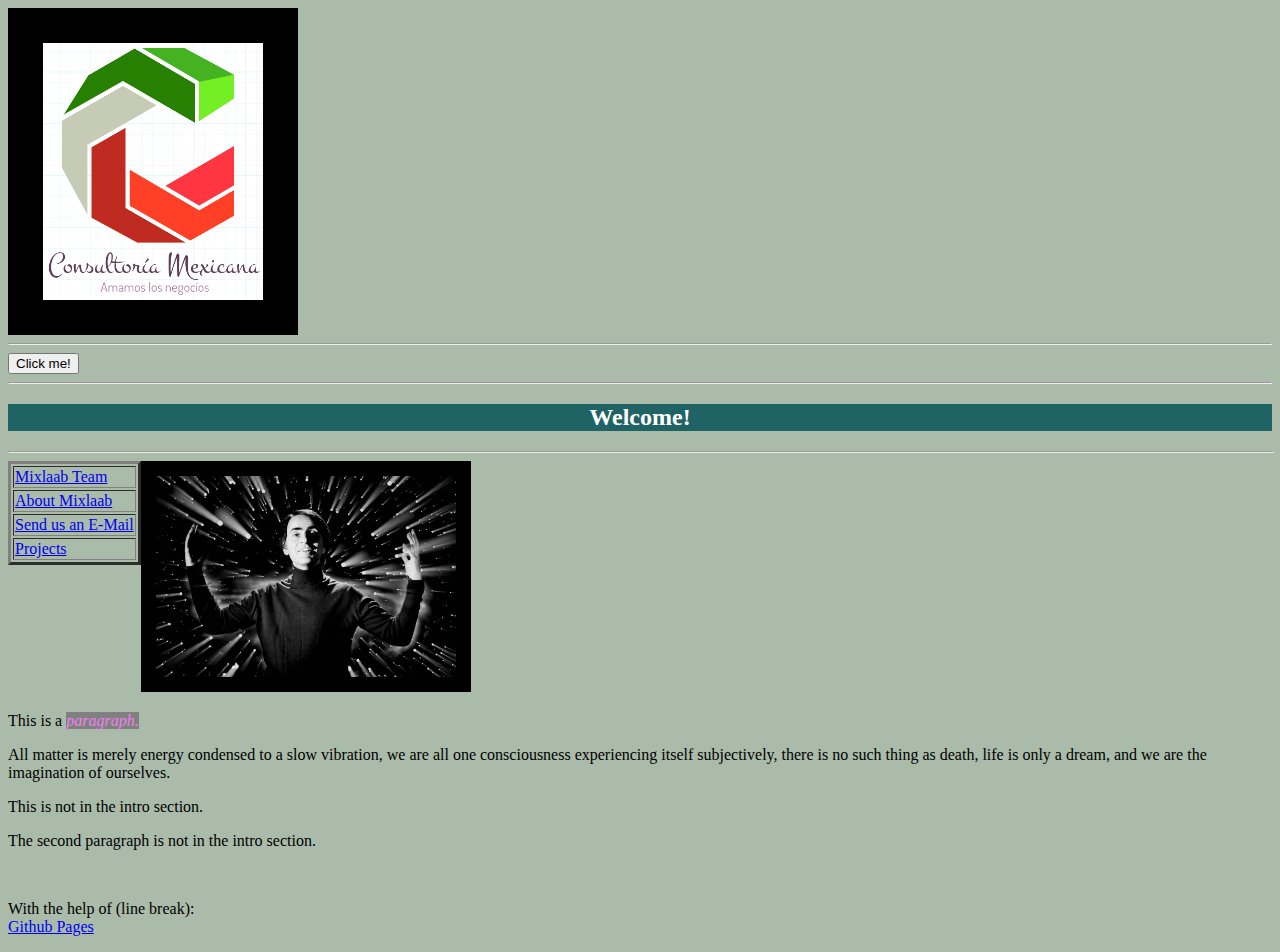
==== index.html @ 73e92e51 "Initial commit" ====
<!DOCTYPE html> <!--Common DOCTYPE Declaration for HTML 5-->
<!--<strong> is used around things you want to show up bold visually, but also semantically ie.
 in search engines like Google or Bing when they parse your page, will see it as relevant and
 important to what you're displaying... Like a list of facts about your product, or a large discount, etc.
<b> is used for visual effect on certain words or text that aren't as important.-->
<html lang="es">

<head>
	<title>Bienvenido a Consultoría Mexicana</title>
	<script src="js/script.js"></script>
	<link rel="stylesheet" href="mxlstyle.css">
</head>
<body id="bodystyle">
	<!--<h1 class="text1"><strong><big>M<span class="black">I</span><span class="red">X</span><span class="black">LAAB</span></big></strong></h1>-->
	<img src = "logo.png" align="middle" border="35px" width=220px alt = "consultoriamexicana"/>
	<hr />
	<button onclick="revealMessage()"> Click me! </button>
	<p id="hiddenMessage" style="display:none"> Mixlaab is a mexican project in development. This project wants to show the great things that happen when people work together. </p><hr />
	<h2 class="text1">Welcome!</h2>
	<hr width = "100%" align = "left" />
	<img src = "sagancarl.jpg" width=300px border="15px" alt = "sagancarl"/>
	<table align ="left" border="3px">
		<tr>
			<td><a href="mxlteam.html">Mixlaab Team</a></td>
		</tr>
		<tr>
			<td><a href="about.html" target = "_blank">About Mixlaab</a></td>
		</tr>
		<tr>
			<td><a href="email.html">Send us an E-Mail</a></td>
		</tr>
		<tr>
			<td><a href="universities.html">Projects</a></td>
		</tr>
	</table>

	<div id="intro">
		<p class="first">This is a <em> paragraph.</em></p>
		<p> All matter is merely energy condensed to a slow vibration, we are all one consciousness experiencing itself subjectively, there is no such thing as death, life is only a dream, and we are the imagination of ourselves. </p>
	</div>
	<p class="first"> This is not in the intro section.</p>
	<p> The second paragraph is not in the intro section. </p><br />
	<p>With the help of (line break): <br />
		<a href="https://pages.github.com/" target="_blank">Github Pages</a>
	</p>
</body>

</html>
---- mxlstyle.css ----
/*Just watching how to
comment in a .css file */
#intro .first em{
   color: violet;
   background-color:gray;
}

#bodystyle{
  /*background-color:#EAD1AA;*/
  background-color:#AABBAA;
}

h1.text1{
  color:#1F6364;
  background-color:#AABBAA;
  text-align: center;
}

h2.text1{
  color:white;
  background-color:#1F6364;
  text-align: center;
}

span.black{
  color:black;
}

span.red{
  color:#FF5821;
}
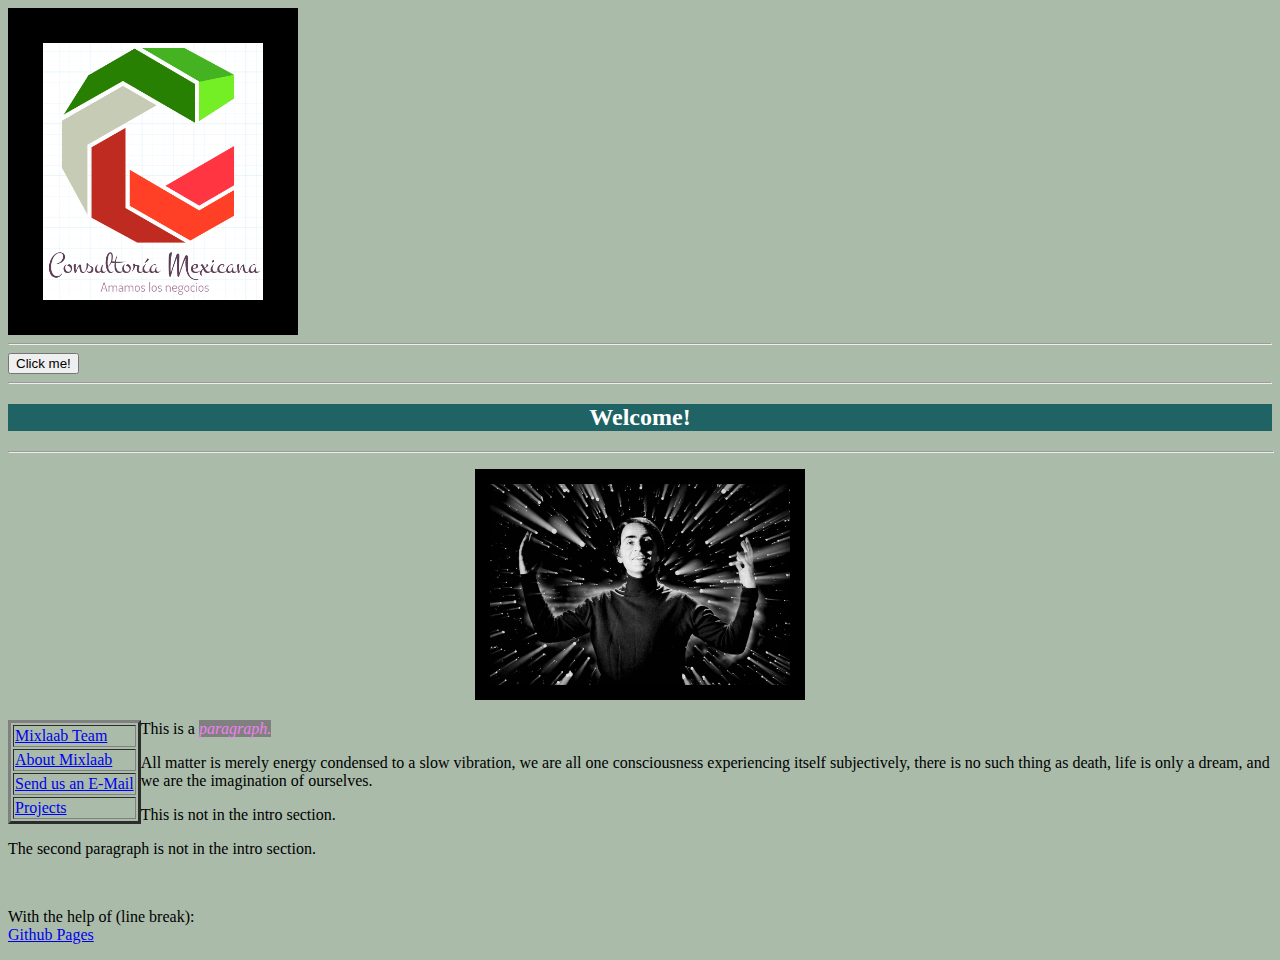
==== commit d52daed9: "Initial commit" ====
--- a/index.html
+++ b/index.html
@@ -18,7 +18,7 @@
 	<p id="hiddenMessage" style="display:none"> Mixlaab is a mexican project in development. This project wants to show the great things that happen when people work together. </p><hr />
 	<h2 class="text1">Welcome!</h2>
 	<hr width = "100%" align = "left" />
-	<img src = "sagancarl.jpg" width=300px border="15px" alt = "sagancarl"/>
+	<p style="text-align:center;"> <img src = "sagancarl.jpg" width=300px border="15px" alt 	= "sagancarl"/></p>
 	<table align ="left" border="3px">
 		<tr>
 			<td><a href="mxlteam.html">Mixlaab Team</a></td>
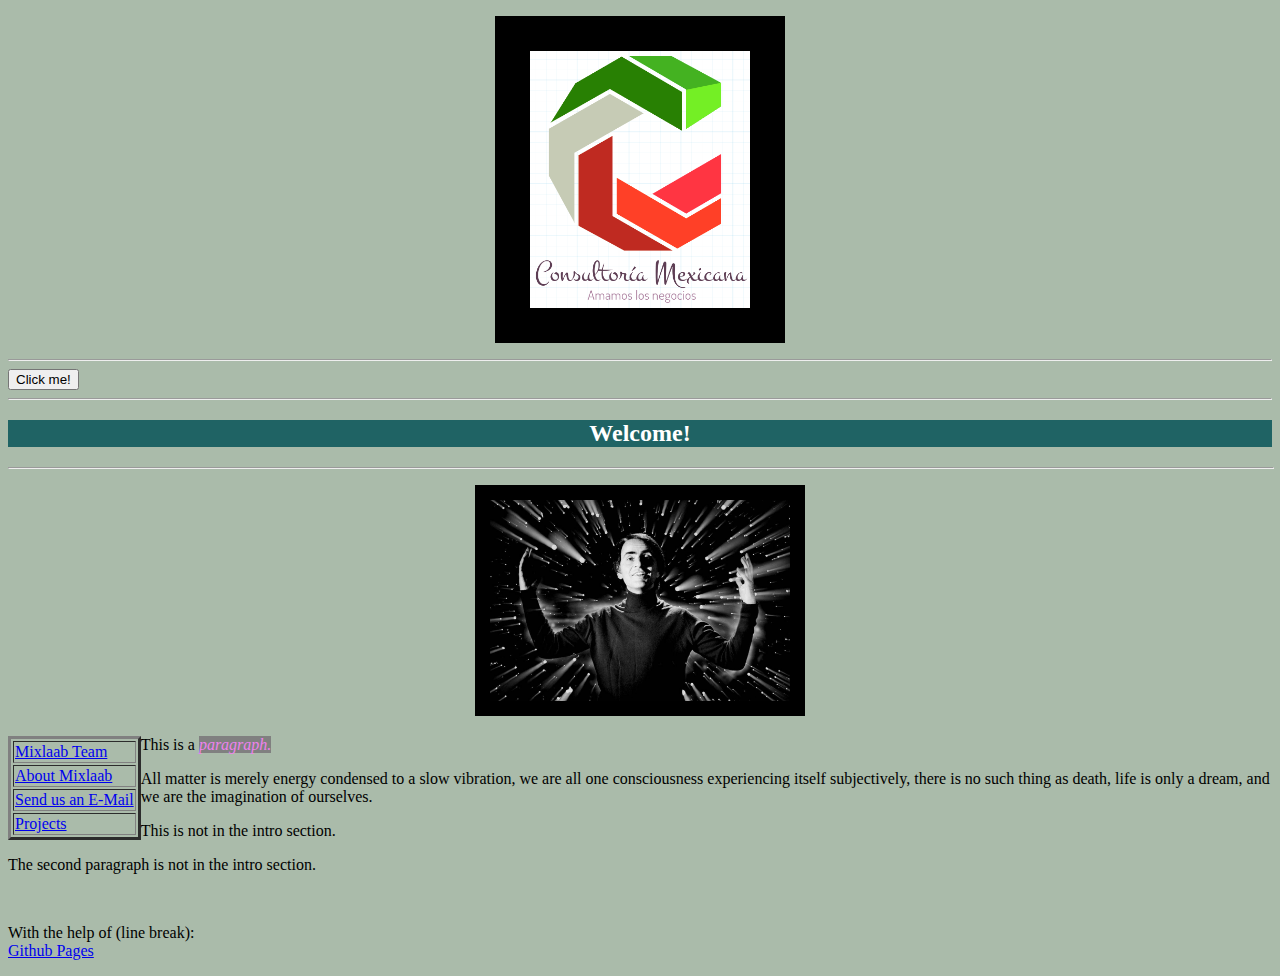
==== commit 282f2acd: "Initial commit" ====
--- a/index.html
+++ b/index.html
@@ -12,7 +12,7 @@
 </head>
 <body id="bodystyle">
 	<!--<h1 class="text1"><strong><big>M<span class="black">I</span><span class="red">X</span><span class="black">LAAB</span></big></strong></h1>-->
-	<img src = "logo.png" align="middle" border="35px" width=220px alt = "consultoriamexicana"/>
+	<p style="text-align:center;"><img src = "logo.png" align="middle" border="35px" 		width=220px alt = "consultoriamexicana"/></p>
 	<hr />
 	<button onclick="revealMessage()"> Click me! </button>
 	<p id="hiddenMessage" style="display:none"> Mixlaab is a mexican project in development. This project wants to show the great things that happen when people work together. </p><hr />
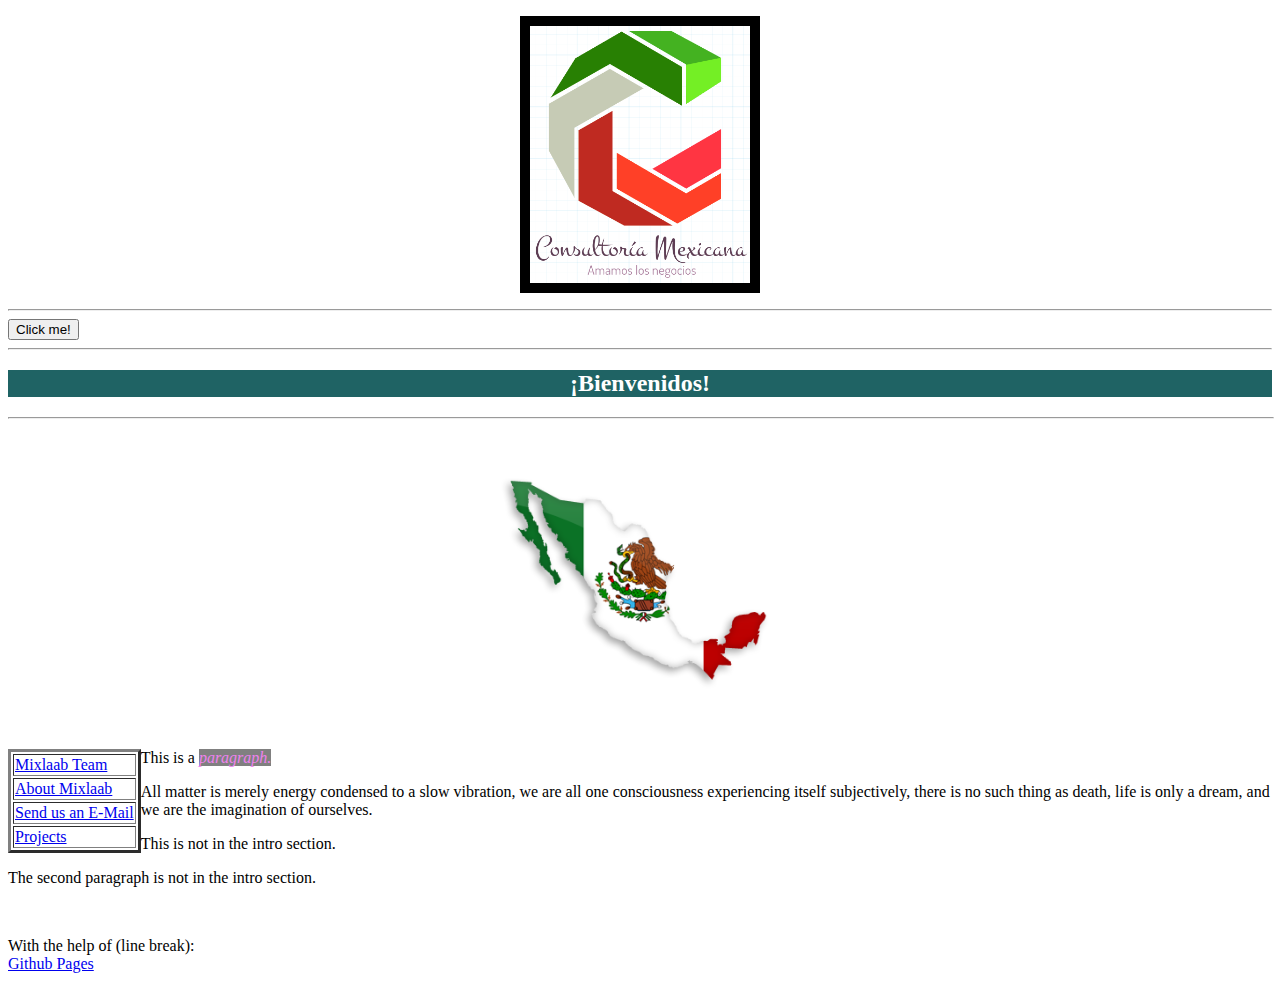
==== commit ec23a647: "Initial commit" ====
--- a/index.html
+++ b/index.html
@@ -12,13 +12,13 @@
 </head>
 <body id="bodystyle">
 	<!--<h1 class="text1"><strong><big>M<span class="black">I</span><span class="red">X</span><span class="black">LAAB</span></big></strong></h1>-->
-	<p style="text-align:center;"><img src = "logo.png" align="middle" border="35px" 		width=220px alt = "consultoriamexicana"/></p>
+	<p style="text-align:center;"><img src = "logo.png" align="middle" border="10px" 		width=220px alt = "consultoriamexicana"/></p>
 	<hr />
 	<button onclick="revealMessage()"> Click me! </button>
-	<p id="hiddenMessage" style="display:none"> Mixlaab is a mexican project in development. This project wants to show the great things that happen when people work together. </p><hr />
-	<h2 class="text1">Welcome!</h2>
+	<p id="hiddenMessage" style="display:none"> Consultoría Mexicana está dispuesto a ayudarte para empezar tu negocio. </p><hr />
+	<h2 class="text1">¡Bienvenidos!</h2>
 	<hr width = "100%" align = "left" />
-	<p style="text-align:center;"> <img src = "sagancarl.jpg" width=300px border="15px" alt 	= "sagancarl"/></p>
+	<p style="text-align:center;"> <img src = "mex.png" width=300px alt = "mexico"/></p>
 	<table align ="left" border="3px">
 		<tr>
 			<td><a href="mxlteam.html">Mixlaab Team</a></td>
--- a/mxlstyle.css
+++ b/mxlstyle.css
@@ -7,7 +7,7 @@
 
 #bodystyle{
   /*background-color:#EAD1AA;*/
-  background-color:#AABBAA;
+  background-color:#FFFFFF;
 }
 
 h1.text1{
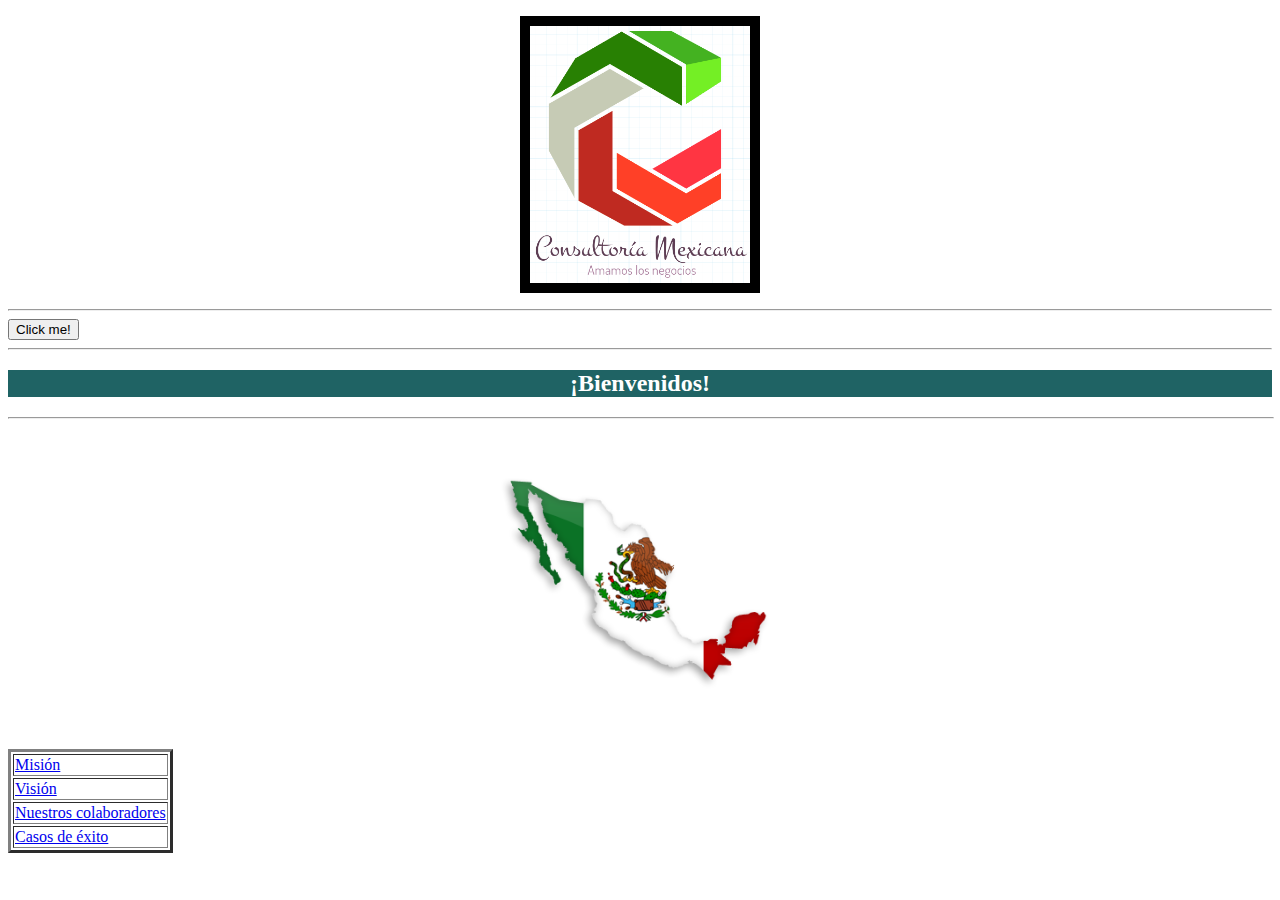
==== commit ace06e29: "Initial commit" ====
--- a/index.html
+++ b/index.html
@@ -21,28 +21,19 @@
 	<p style="text-align:center;"> <img src = "mex.png" width=300px alt = "mexico"/></p>
 	<table align ="left" border="3px">
 		<tr>
-			<td><a href="mxlteam.html">Mixlaab Team</a></td>
+			<td><a href="mxlteam.html">Misión</a></td>
 		</tr>
 		<tr>
-			<td><a href="about.html" target = "_blank">About Mixlaab</a></td>
+			<td><a href="about.html" target = "_blank">Visión</a></td>
 		</tr>
 		<tr>
-			<td><a href="email.html">Send us an E-Mail</a></td>
+			<td><a href="email.html">Nuestros colaboradores</a></td>
 		</tr>
 		<tr>
-			<td><a href="universities.html">Projects</a></td>
+			<td><a href="universities.html">Casos de éxito</a></td>
 		</tr>
 	</table>
 
-	<div id="intro">
-		<p class="first">This is a <em> paragraph.</em></p>
-		<p> All matter is merely energy condensed to a slow vibration, we are all one consciousness experiencing itself subjectively, there is no such thing as death, life is only a dream, and we are the imagination of ourselves. </p>
-	</div>
-	<p class="first"> This is not in the intro section.</p>
-	<p> The second paragraph is not in the intro section. </p><br />
-	<p>With the help of (line break): <br />
-		<a href="https://pages.github.com/" target="_blank">Github Pages</a>
-	</p>
 </body>
 
 </html>
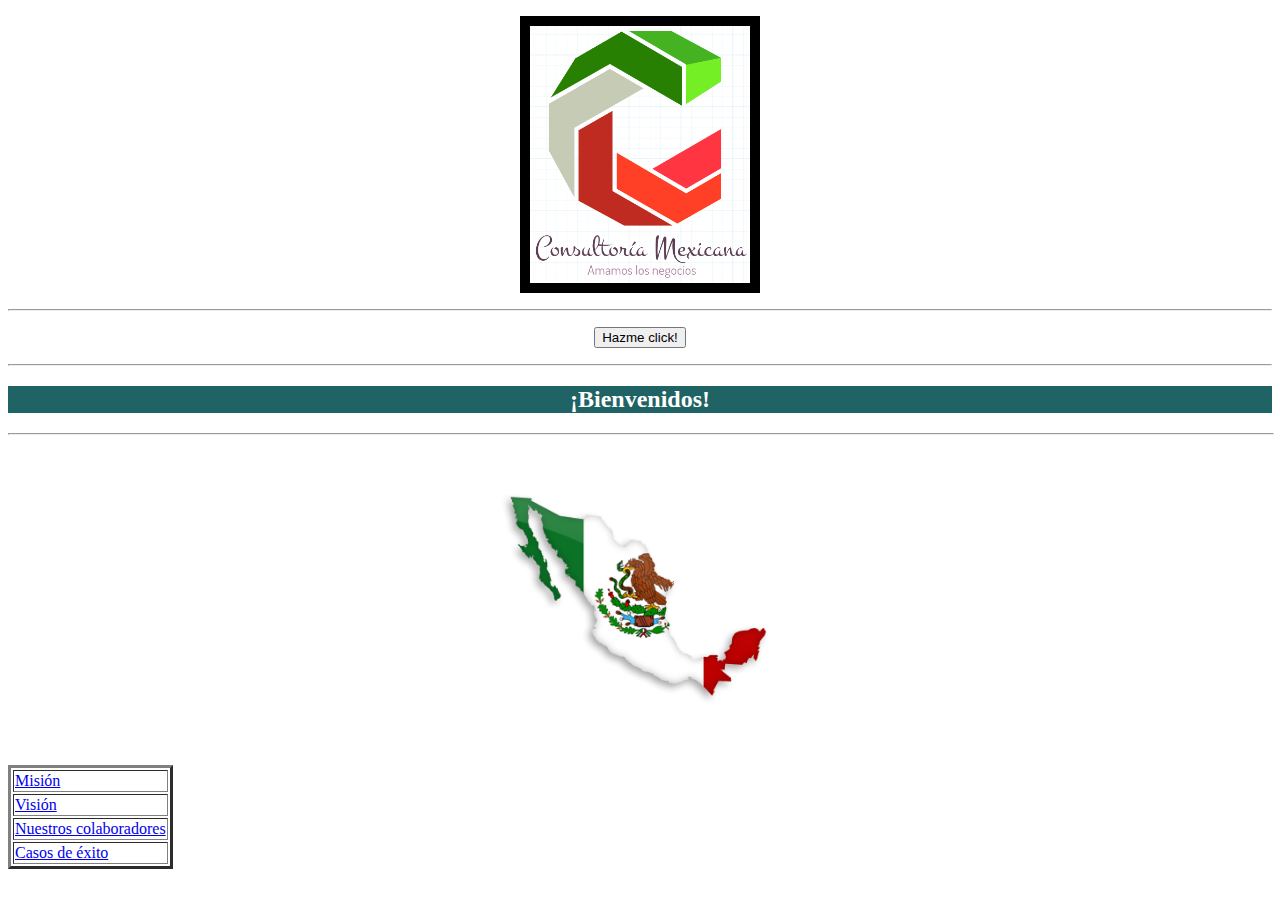
==== commit 67855968: "Initial commit" ====
--- a/index.html
+++ b/index.html
@@ -5,35 +5,60 @@
 <b> is used for visual effect on certain words or text that aren't as important.-->
 <html lang="es">
 
+
+
+<main class="cd-main-content">
+	<!-- your main content here -->
 <head>
 	<title>Bienvenido a Consultoría Mexicana</title>
 	<script src="js/script.js"></script>
 	<link rel="stylesheet" href="mxlstyle.css">
 </head>
-<body id="bodystyle">
+<!-- <body id="bodystyle"> -->
 	<!--<h1 class="text1"><strong><big>M<span class="black">I</span><span class="red">X</span><span class="black">LAAB</span></big></strong></h1>-->
+
 	<p style="text-align:center;"><img src = "logo.png" align="middle" border="10px" 		width=220px alt = "consultoriamexicana"/></p>
 	<hr />
-	<button onclick="revealMessage()"> Click me! </button>
-	<p id="hiddenMessage" style="display:none"> Consultoría Mexicana está dispuesto a ayudarte para empezar tu negocio. </p><hr />
+	<p style="text-align:center;">
+	<button onclick="revealMessage()"> Hazme click! </button>
+	</p>
+	<p id="hiddenMessage" style="display:none"> Consultoría Mexicana está dispuesto a ayudarte para empezar tu negocio. Navega en nuestro menú para conocer más sobre nosotros. </p><hr />
+	
 	<h2 class="text1">¡Bienvenidos!</h2>
 	<hr width = "100%" align = "left" />
 	<p style="text-align:center;"> <img src = "mex.png" width=300px alt = "mexico"/></p>
 	<table align ="left" border="3px">
 		<tr>
-			<td><a href="mxlteam.html">Misión</a></td>
+			<td><a href="mision.html">Misión</a></td>
 		</tr>
 		<tr>
-			<td><a href="about.html" target = "_blank">Visión</a></td>
+			<td><a href="vision.html" target = "_blank">Visión</a></td>
 		</tr>
 		<tr>
-			<td><a href="email.html">Nuestros colaboradores</a></td>
+			<td><a href="collaboration.html">Nuestros colaboradores</a></td>
 		</tr>
 		<tr>
 			<td><a href="universities.html">Casos de éxito</a></td>
 		</tr>
 	</table>
 
-</body>
+
+<!-- </body> -->
+</main>
+ 
+<div class="cd-panel from-right">
+	<header class="cd-panel-header">
+		<h1>Title Goes Here</h1>
+		<a href="#0" class="cd-panel-close">Close</a>
+	</header>
+ 
+	<div class="cd-panel-container">
+		<div class="cd-panel-content">
+			<!-- your side content here -->
+		</div> <!-- cd-panel-content -->
+	</div> <!-- cd-panel-container -->
+</div> <!-- cd-panel -->
+
+
 
 </html>
--- a/mxlstyle.css
+++ b/mxlstyle.css
@@ -29,3 +29,55 @@
 span.red{
   color:#FF5821;
 }
+
+.container {
+  margin-top: 20px;
+}
+
+.cd-panel {
+	/*...*/
+  	visibility: hidden;
+	transition: visibility 0s 0.6s;
+}
+ 
+.cd-panel.is-visible {
+	visibility: visible;
+	transition: visibility 0s 0s;
+}
+ 
+.cd-panel-header {
+	/*...*/
+	position: fixed;
+	top: -50px;
+	width: 90%;
+	height: 50px;
+	transition: top 0.3s 0s;
+}
+ 
+.is-visible .cd-panel-header {
+	top: 0;
+	transition: top 0.3s 0.3s;
+}
+ 
+.cd-panel-container {
+	/*...*/
+	position: fixed;
+	width: 90%;
+	height: 100%;
+	top: 0;
+	right: 0;
+ 
+	transition-property: transform;
+	transition-duration: 0.3s;
+	transition-delay: 0.3s;
+ 
+ 	transform: translate3d(100%, 0, 0);
+}
+ 
+.is-visible .cd-panel-container {
+	transform: translate3d(0, 0, 0);
+	transition-delay: 0s;
+}
+
+
+
